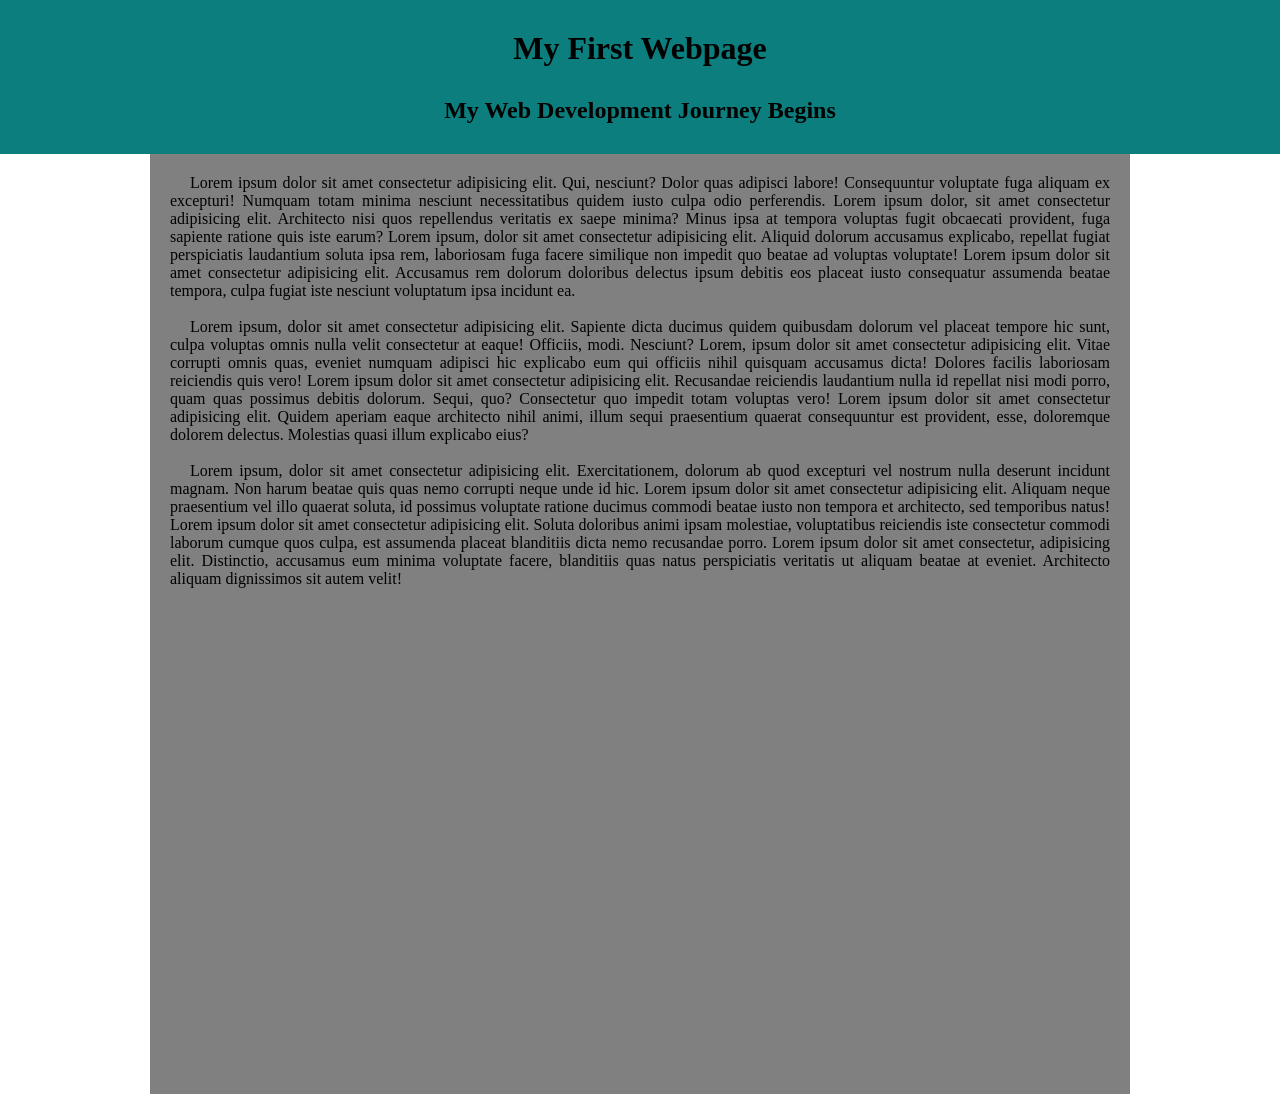
==== ex002/index.html @ 4cb28f22 "mais ex" ====
<!DOCTYPE html>
<html lang="pt-br">
<head>
    <meta charset="UTF-8">
    <meta name="viewport" content="width=device-width, initial-scale=1.0">
    <title>Exercitando</title>
    <style>
        * {
            padding: 0px;
            margin: 0px;
        }

        header {
            background-color: rgb(13, 126, 126);
        }

        header, h1, h2 {
            text-align: center;
            padding: 15px;
        }

        article {
            background-color: grey;
            margin: 0px 150px;
            padding: 20px;
            height: 100vh;
        }

        article > p {
            text-align: justify;
            text-indent: 20px;
        }
    </style>
</head>
<body>
    <header>
        <h1>My First Webpage</h1>
        <h2>My Web Development Journey Begins</h2>
    </header>
    <main>
        <article>
            <p>Lorem ipsum dolor sit amet consectetur adipisicing elit. Qui, nesciunt? Dolor quas adipisci labore! Consequuntur voluptate fuga aliquam ex excepturi! Numquam totam minima nesciunt necessitatibus quidem iusto culpa odio perferendis. Lorem ipsum dolor, sit amet consectetur adipisicing elit. Architecto nisi quos repellendus veritatis ex saepe minima? Minus ipsa at tempora voluptas fugit obcaecati provident, fuga sapiente ratione quis iste earum? Lorem ipsum, dolor sit amet consectetur adipisicing elit. Aliquid dolorum accusamus explicabo, repellat fugiat perspiciatis laudantium soluta ipsa rem, laboriosam fuga facere similique non impedit quo beatae ad voluptas voluptate! Lorem ipsum dolor sit amet consectetur adipisicing elit. Accusamus rem dolorum doloribus delectus ipsum debitis eos placeat iusto consequatur assumenda beatae tempora, culpa fugiat iste nesciunt voluptatum ipsa incidunt ea.</p> <br>
            <p>Lorem ipsum, dolor sit amet consectetur adipisicing elit. Sapiente dicta ducimus quidem quibusdam dolorum vel placeat tempore hic sunt, culpa voluptas omnis nulla velit consectetur at eaque! Officiis, modi. Nesciunt? Lorem, ipsum dolor sit amet consectetur adipisicing elit. Vitae corrupti omnis quas, eveniet numquam adipisci hic explicabo eum qui officiis nihil quisquam accusamus dicta! Dolores facilis laboriosam reiciendis quis vero! Lorem ipsum dolor sit amet consectetur adipisicing elit. Recusandae reiciendis laudantium nulla id repellat nisi modi porro, quam quas possimus debitis dolorum. Sequi, quo? Consectetur quo impedit totam voluptas vero! Lorem ipsum dolor sit amet consectetur adipisicing elit. Quidem aperiam eaque architecto nihil animi, illum sequi praesentium quaerat consequuntur est provident, esse, doloremque dolorem delectus. Molestias quasi illum explicabo eius?</p> <br>
            <p>Lorem ipsum, dolor sit amet consectetur adipisicing elit. Exercitationem, dolorum ab quod excepturi vel nostrum nulla deserunt incidunt magnam. Non harum beatae quis quas nemo corrupti neque unde id hic. Lorem ipsum dolor sit amet consectetur adipisicing elit. Aliquam neque praesentium vel illo quaerat soluta, id possimus voluptate ratione ducimus commodi beatae iusto non tempora et architecto, sed temporibus natus! Lorem ipsum dolor sit amet consectetur adipisicing elit. Soluta doloribus animi ipsam molestiae, voluptatibus reiciendis iste consectetur commodi laborum cumque quos culpa, est assumenda placeat blanditiis dicta nemo recusandae porro. Lorem ipsum dolor sit amet consectetur, adipisicing elit. Distinctio, accusamus eum minima voluptate facere, blanditiis quas natus perspiciatis veritatis ut aliquam beatae at eveniet. Architecto aliquam dignissimos sit autem velit!</p>
        </article>
    </main>
    <aside>
    </aside>
    <footer>

    </footer>
</body>
</html>
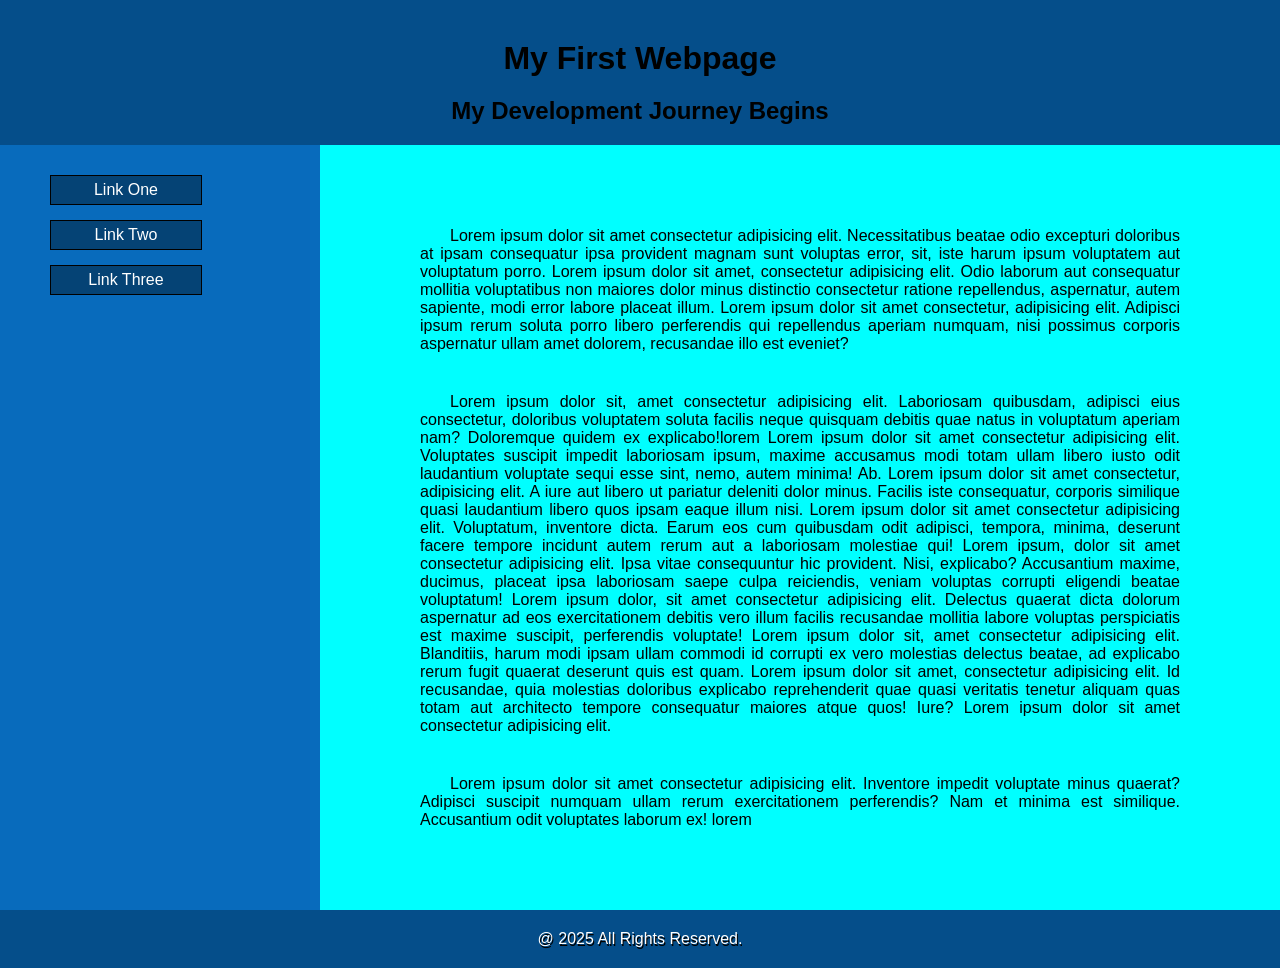
==== commit 3f7eecde: "exercicio finalizado" ====
--- a/ex002/index.html
+++ b/ex002/index.html
@@ -6,48 +6,111 @@
     <title>Exercitando</title>
     <style>
         * {
+            margin: 0px;
             padding: 0px;
-            margin: 0px;
+            font-family: Arial, Helvetica, sans-serif;
         }
 
         header {
-            background-color: rgb(13, 126, 126);
+            background-color: rgb(5, 78, 138);
         }
 
-        header, h1, h2 {
+        header, h1, p {
             text-align: center;
-            padding: 15px;
+            padding: 20px;
+        }
+        
+        .container {
+            display: flex;
+            background-color: aqua;
         }
 
-        article {
-            background-color: grey;
-            margin: 0px 150px;
-            padding: 20px;
-            height: 100vh;
+        div.aside {
+            padding-left: 20px;
+            background-color: rgb(8, 107, 188);
+            width: 300px;
+            height: 85vh;
         }
 
-        article > p {
+        .links {
+            margin-left: 30px;
+            padding-top: 30px;
+            width: 200px;
+        }
+        
+        .alinks {
+            background-color: rgb(5, 67, 117);
+            width: 140px;
+            text-align: center;
+            border: 1px solid black;
+            margin-bottom: 15px;
+            padding: 5px;
+        }
+
+        .alinks > a {
+            text-decoration: none;
+            color: white;
+
+        }
+
+        a:hover {
+            color: rgb(57, 119, 169);
+            font-weight: bold;
+        }
+
+        .conteudo {
+            padding: 20px;
+            max-width: 800px;
+            margin: auto;
+        }
+
+        .conteudo > p {
+            
             text-align: justify;
-            text-indent: 20px;
+            text-indent: 30px;
+        }
+
+        footer {
+            background-color: rgb(5, 78, 138);
+            color: white;
+        }
+
+        footer > p {
+            text-shadow: 1px 2px black;
         }
     </style>
 </head>
 <body>
     <header>
         <h1>My First Webpage</h1>
-        <h2>My Web Development Journey Begins</h2>
+        <h2>My Development Journey Begins</h2>
     </header>
     <main>
-        <article>
-            <p>Lorem ipsum dolor sit amet consectetur adipisicing elit. Qui, nesciunt? Dolor quas adipisci labore! Consequuntur voluptate fuga aliquam ex excepturi! Numquam totam minima nesciunt necessitatibus quidem iusto culpa odio perferendis. Lorem ipsum dolor, sit amet consectetur adipisicing elit. Architecto nisi quos repellendus veritatis ex saepe minima? Minus ipsa at tempora voluptas fugit obcaecati provident, fuga sapiente ratione quis iste earum? Lorem ipsum, dolor sit amet consectetur adipisicing elit. Aliquid dolorum accusamus explicabo, repellat fugiat perspiciatis laudantium soluta ipsa rem, laboriosam fuga facere similique non impedit quo beatae ad voluptas voluptate! Lorem ipsum dolor sit amet consectetur adipisicing elit. Accusamus rem dolorum doloribus delectus ipsum debitis eos placeat iusto consequatur assumenda beatae tempora, culpa fugiat iste nesciunt voluptatum ipsa incidunt ea.</p> <br>
-            <p>Lorem ipsum, dolor sit amet consectetur adipisicing elit. Sapiente dicta ducimus quidem quibusdam dolorum vel placeat tempore hic sunt, culpa voluptas omnis nulla velit consectetur at eaque! Officiis, modi. Nesciunt? Lorem, ipsum dolor sit amet consectetur adipisicing elit. Vitae corrupti omnis quas, eveniet numquam adipisci hic explicabo eum qui officiis nihil quisquam accusamus dicta! Dolores facilis laboriosam reiciendis quis vero! Lorem ipsum dolor sit amet consectetur adipisicing elit. Recusandae reiciendis laudantium nulla id repellat nisi modi porro, quam quas possimus debitis dolorum. Sequi, quo? Consectetur quo impedit totam voluptas vero! Lorem ipsum dolor sit amet consectetur adipisicing elit. Quidem aperiam eaque architecto nihil animi, illum sequi praesentium quaerat consequuntur est provident, esse, doloremque dolorem delectus. Molestias quasi illum explicabo eius?</p> <br>
-            <p>Lorem ipsum, dolor sit amet consectetur adipisicing elit. Exercitationem, dolorum ab quod excepturi vel nostrum nulla deserunt incidunt magnam. Non harum beatae quis quas nemo corrupti neque unde id hic. Lorem ipsum dolor sit amet consectetur adipisicing elit. Aliquam neque praesentium vel illo quaerat soluta, id possimus voluptate ratione ducimus commodi beatae iusto non tempora et architecto, sed temporibus natus! Lorem ipsum dolor sit amet consectetur adipisicing elit. Soluta doloribus animi ipsam molestiae, voluptatibus reiciendis iste consectetur commodi laborum cumque quos culpa, est assumenda placeat blanditiis dicta nemo recusandae porro. Lorem ipsum dolor sit amet consectetur, adipisicing elit. Distinctio, accusamus eum minima voluptate facere, blanditiis quas natus perspiciatis veritatis ut aliquam beatae at eveniet. Architecto aliquam dignissimos sit autem velit!</p>
-        </article>
+        <div class="container">
+            <div class="aside">
+                <section class="links">
+                    <nav class="alinks">
+                        <a href="#">Link One</a>
+                    </nav>
+                    <nav class="alinks">
+                        <a href="#">Link Two</a>
+                    </nav>
+                    <nav class="alinks">
+                        <a href="#">Link Three</a>
+                    </nav>
+                </section>
+            </div>
+            <section class="conteudo">
+                <p>Lorem ipsum dolor sit amet consectetur adipisicing elit. Necessitatibus beatae odio excepturi doloribus at ipsam consequatur ipsa provident magnam sunt voluptas error, sit, iste harum ipsum voluptatem aut voluptatum porro. Lorem ipsum dolor sit amet, consectetur adipisicing elit. Odio laborum aut consequatur mollitia voluptatibus non maiores dolor minus distinctio consectetur ratione repellendus, aspernatur, autem sapiente, modi error labore placeat illum. Lorem ipsum dolor sit amet consectetur, adipisicing elit. Adipisci ipsum rerum soluta porro libero perferendis qui repellendus aperiam numquam, nisi possimus corporis aspernatur ullam amet dolorem, recusandae illo est eveniet?</p>
+
+                <p>Lorem ipsum dolor sit, amet consectetur adipisicing elit. Laboriosam quibusdam, adipisci eius consectetur, doloribus voluptatem soluta facilis neque quisquam debitis quae natus in voluptatum aperiam nam? Doloremque quidem ex explicabo!lorem Lorem ipsum dolor sit amet consectetur adipisicing elit. Voluptates suscipit impedit laboriosam ipsum, maxime accusamus modi totam ullam libero iusto odit laudantium voluptate sequi esse sint, nemo, autem minima! Ab. Lorem ipsum dolor sit amet consectetur, adipisicing elit. A iure aut libero ut pariatur deleniti dolor minus. Facilis iste consequatur, corporis similique quasi laudantium libero quos ipsam eaque illum nisi. Lorem ipsum dolor sit amet consectetur adipisicing elit. Voluptatum, inventore dicta. Earum eos cum quibusdam odit adipisci, tempora, minima, deserunt facere tempore incidunt autem rerum aut a laboriosam molestiae qui! Lorem ipsum, dolor sit amet consectetur adipisicing elit. Ipsa vitae consequuntur hic provident. Nisi, explicabo? Accusantium maxime, ducimus, placeat ipsa laboriosam saepe culpa reiciendis, veniam voluptas corrupti eligendi beatae voluptatum! Lorem ipsum dolor, sit amet consectetur adipisicing elit. Delectus quaerat dicta dolorum aspernatur ad eos exercitationem debitis vero illum facilis recusandae mollitia labore voluptas perspiciatis est maxime suscipit, perferendis voluptate! Lorem ipsum dolor sit, amet consectetur adipisicing elit. Blanditiis, harum modi ipsam ullam commodi id corrupti ex vero molestias delectus beatae, ad explicabo rerum fugit quaerat deserunt quis est quam. Lorem ipsum dolor sit amet, consectetur adipisicing elit. Id recusandae, quia molestias doloribus explicabo reprehenderit quae quasi veritatis tenetur aliquam quas totam aut architecto tempore consequatur maiores atque quos! Iure? Lorem ipsum dolor sit amet consectetur adipisicing elit.</p>
+
+                <p>Lorem ipsum dolor sit amet consectetur adipisicing elit. Inventore impedit voluptate minus quaerat? Adipisci suscipit numquam ullam rerum exercitationem perferendis? Nam et minima est similique. Accusantium odit voluptates laborum ex! lorem</p>
+            </section>
+        </div>
     </main>
-    <aside>
-    </aside>
     <footer>
-
+        <p>@ 2025 All Rights Reserved.</p>
     </footer>
 </body>
 </html>
